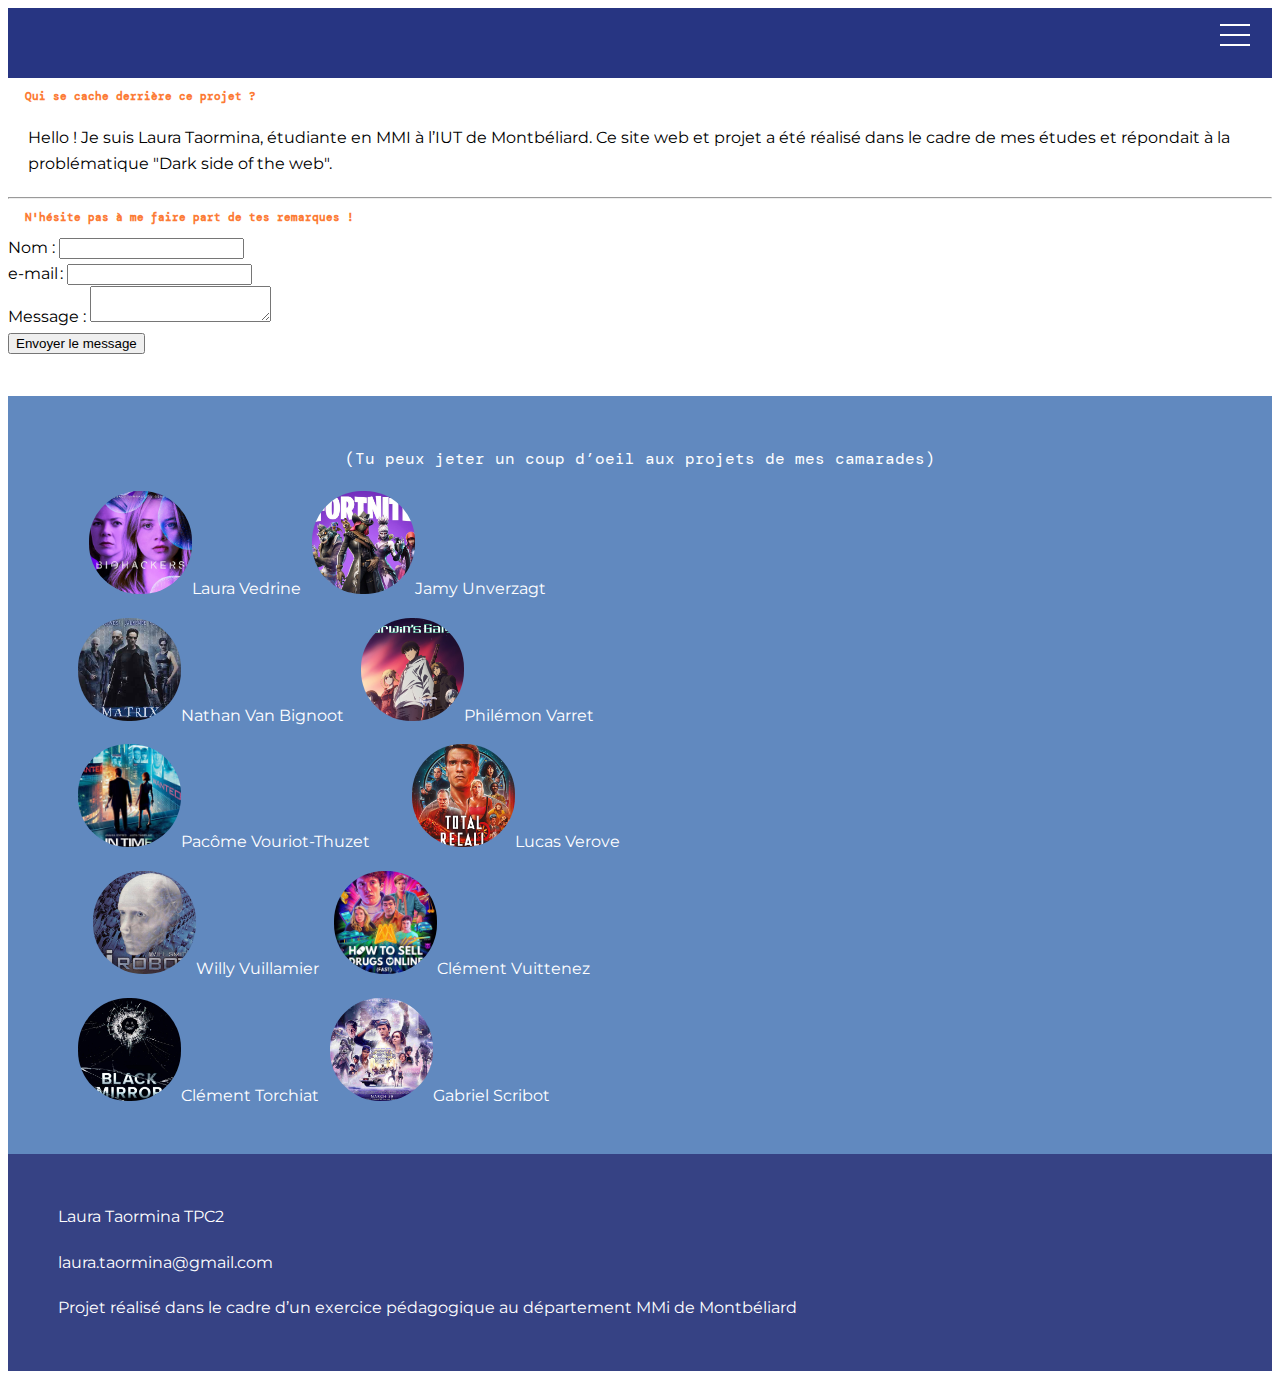
==== a-propos.html @ 7e01e3b2 "Corrections apportées à l'header" ====
<!DOCTYPE html>
<html lang="fr">
<head>
    <meta charset="UTF-8">
    <title>À propos</title>
    <meta name="viewport" content="width=device-width, user-scalable=no, intial-scale=1.0 ">
    <link rel="stylesheet" href="css/mescss/normalize.css">
    <link rel="stylesheet" href="css/mescss/styles-graphiques.css">
    <link rel="stylesheet" href="css/mescss/couleur-et-typographie.css">
    <link rel="stylesheet" href="css/mescss/menu.css">
    <link rel="stylesheet" href="css/mescss/mise-en-page.css">
</head>
<body>

<header>
    <a href="index.html"><img src="img/logo-blanc.svg" alt=""></a>
    <div class="nav-toggle" onclick="document.documentElement.classList.toggle('menu-open')">
        <div class="nav-toggle-bar"></div>
    </div>
    <nav class="menu">
        <ul>
            <li><a href="index.html">Accueil</a></li>
            <li><a href="article-1.html">La comédie romantique qui vire très vite au cauchemar</a></li>
            <li><a href="article-2.html">Le prix d'avoir accès à tout à n'importe quel moment</a></li>
            <li><a href="article-scientifique.html">L'avènement de l'industrie du Big Data</a></li>
            <li><a href="article-3.html">Refroidir les data-centers</a></li>
            <li><a href="a-propos.html">À propos</a></li>
        </ul>
    </nav>
</header>

<main>

    <h2>Qui se cache derrière ce projet ?</h2>

    <p>Hello ! Je suis Laura Taormina, étudiante en
        MMI à l’IUT de Montbéliard. Ce site web et
        projet a été réalisé dans le cadre de mes
        études et répondait à la problématique "Dark side of the web".</p>

    <hr>

    <h2>N'hésite pas à me faire part de tes remarques !</h2>

    <form action="" method="post">
        <div>
            <label for="name">Nom :</label>
            <input type="text" id="name" name="user_name">
        </div>
        <div>
            <label for="mail">e-mail :</label>
            <input type="email" id="mail" name="user_mail">
        </div>
        <div>
            <label for="msg">Message :</label>
            <textarea id="msg" name="user_message"></textarea>
        </div>
        <div class="button">
            <button type="submit">Envoyer le message</button>
        </div>
    </form>

    <div class="autres-projets">

        <p>(Tu peux jeter un coup d’oeil
            aux projets de mes camarades)</p>

        <div class="grille-autres-projets">
            <ul class="img-autres-projets">
                <li><img src="img/autres-projets/biohackers.jpg" alt="">Laura Vedrine</li>
                <li><img src="img/autres-projets/fortnite.jpg" alt="">Jamy Unverzagt</li>
            </ul>
            <ul class="img-autres-projets">
                <li><img src="img/autres-projets/matrix.jpg" alt="">Nathan Van Bignoot</li>
                <li><img src="img/autres-projets/darwins-game.jpg" alt="">Philémon Varret</li>
            </ul>
            <ul class="img-autres-projets">
                <li><img src="img/autres-projets/time-out.jpg" alt="">Pacôme Vouriot-Thuzet</li>
                <li><img src="img/autres-projets/total-recall.jpg" alt="">Lucas Verove</li>
            </ul>
            <ul class="img-autres-projets">
                <li><img src="img/autres-projets/i-robot.jpg" alt="">Willy Vuillamier</li>
                <li><img src="img/autres-projets/how-to-sell-drugs.jpg" alt="">Clément Vuittenez
                </li>
            </ul>
            <ul class="img-autres-projets">
                <li><img src="img/autres-projets/black-mirror.jpg" alt="">Clément Torchiat</li>
                <li><img src="img/autres-projets/ready-player-one.jpg" alt="">Gabriel Scribot</li>
            </ul>
        </div>


    </div>
</main>

<footer>
    <p>Laura Taormina TPC2</p>
    <p>laura.taormina@gmail.com</p>
    <p>Projet réalisé dans le cadre d’un exercice pédagogique au département MMi de Montbéliard </p>

</footer>

</body>
</html>
---- css/mescss/styles-graphiques.css ----
img {
    max-width: 100%;
    height: auto;
}

.index > img:first-of-type {
    width: 100%;
}

.carousel {
    background-color: #6189BF;
    padding: 20px 0;
}

.carousel > ul {
    display: flex;
    overflow-x: scroll;
    scroll-snap-type: x mandatory;
}

.carousel-item {
    list-style: none;
    padding: 20px 0;
    flex: 1 0 220px;
    margin-right: 20px;
    scroll-snap-align: center;
}


::-webkit-scrollbar {
    height: 2px;
}

::-webkit-scrollbar-track {
    background-color: #273582;
}

::-webkit-scrollbar-thumb {
    background-color: #FC7B35;
}

.autres-projets > ul {
    list-style: none;
}

.grille-autres-projets img {
    border-radius:50px;
    -webkit-border-radius:50px;
    -moz-border-radius:50px;
    width:103px;
    height:103px;
}

header img {
    width:60px;
    position:absolute;
    top:4px;
    left:20px;
}
---- css/mescss/couleur-et-typographie.css ----
@import url('https://fonts.googleapis.com/css2?family=Montserrat:ital,wght@0,100;0,200;0,300;0,400;0,500;0,600;0,700;0,800;0,900;1,100;1,200;1,300;1,400;1,500;1,600;1,700;1,800;1,900&display=swap');
@import url('https://fonts.googleapis.com/css2?family=DM+Mono:ital,wght@0,300;0,400;0,500;1,300;1,400;1,500&family=Montserrat:ital,wght@0,100;0,200;0,300;0,400;0,500;0,600;0,700;0,800;0,900;1,100;1,200;1,300;1,400;1,500;1,600;1,700;1,800;1,900&display=swap');

html {
    font-size: 62.5%; /* 1rem == 10px */
}

body {
    font-family: 'Montserrat', sans-serif;
    font-size: 1.6rem;
    line-height: 1.6;
}

header {
    background-color: #273582;
    height: 70px;
    color: white;
}

a {
    text-decoration: none;
}

h1, h2, h3 {
    font-family: 'DM Mono', monospace;
    color: #FC7B35;
}

h2 {
    margin-left: 17px;
    font-size: 1.125rem;
}

h3 {
    margin-left: 25px;
}

em {
    color: #FC7B35;
}

footer {
    background-color: #364284;
    color: white;
    padding: 30px;
}

.index {
    background-color: #3747A6;
    color: white;
}

p {
    margin: 20px;
}

hr {
    color: #3747A6;
}

.autres-projets {
    background-color: #6189BF;
    padding: 30px;
    margin-top: 40px;
}

.autres-projets p, .img-autres-projets > li {
    color: white;
    text-align: center;
}


.autres-projets p:first-of-type {
    font-family: 'DM Mono', monospace;
}
---- css/mescss/menu.css ----
.nav-toggle {
    width: 30px;
    height: 30px;
    position: absolute;
    top: 20px;
    right: 30px;
    display: flex;
    align-items: center;
    justify-content: center;
    z-index: 2;
}

.nav-toggle-bar,
.nav-toggle-bar::before,
.nav-toggle-bar::after {
    content: "";
    background-color: white;
    width: 100%;
    height: 2px;
    position: absolute;
    left: 0;
    transition: all .6s ease-in-out;
}

.nav-toggle-bar::before {
    top: -10px;
}

.nav-toggle-bar::after {
    top: 10px;
}

.menu-open .nav-toggle-bar {
    transform: rotate(135deg);
}

.menu-open .nav-toggle-bar::before,
.menu-open .nav-toggle-bar::after {
    transform: rotate(90deg);
    top: 0;
}

/*MENU*/

.menu {
    background-color: #273582;
    position: fixed;
    top: 0;
    left: 0;
    bottom: 0;
    right: 0;
    display: flex;
    align-items: center;
    justify-content: center;
    transform: translateX(100vw);
    transition: all .6s;
    z-index: 1;
}

.menu-open .menu {
    transform: translateX(0);
}

/*Note :Bug sur IOS */
/*Overflow doit être appliqué sur l'élément body ET html*/
/*pour faire disparaître le scroll */
.menu-open,
.menu-open body {
    overflow: hidden;
}

.menu ul {
    list-style: none;
    margin: 0;
    padding: 0;
    font-size: 2.3rem;
    text-transform: uppercase;
}

.menu li {
    margin-bottom: 30px;
    background-color: #4B5AAF;
    border-radius:15px;
    text-align: center;
    padding:5px;
    transform: translateX(30px);
    opacity: 0;
    transition: all .5s ease;
}

.menu a {
    color: white;
}

.menu-open .menu li {
    transform: translateX(0);
    opacity: 1;
}

.menu-open .menu li:nth-child(n+1) {transition-delay: .3s;}
.menu-open .menu li:nth-child(n+2) {transition-delay: .35s;}
.menu-open .menu li:nth-child(n+3) {transition-delay: .4s;}
.menu-open .menu li:nth-child(n+4) {transition-delay: .45s;}
.menu-open .menu li:nth-child(n+5) {transition-delay: .5s;}
.menu-open .menu li:nth-child(n+6) {transition-delay: .55s;}
---- css/mescss/mise-en-page.css ----
.img-autres-projets > li {
    display:table-cell;
    width:50%;
    vertical-align: top;
}
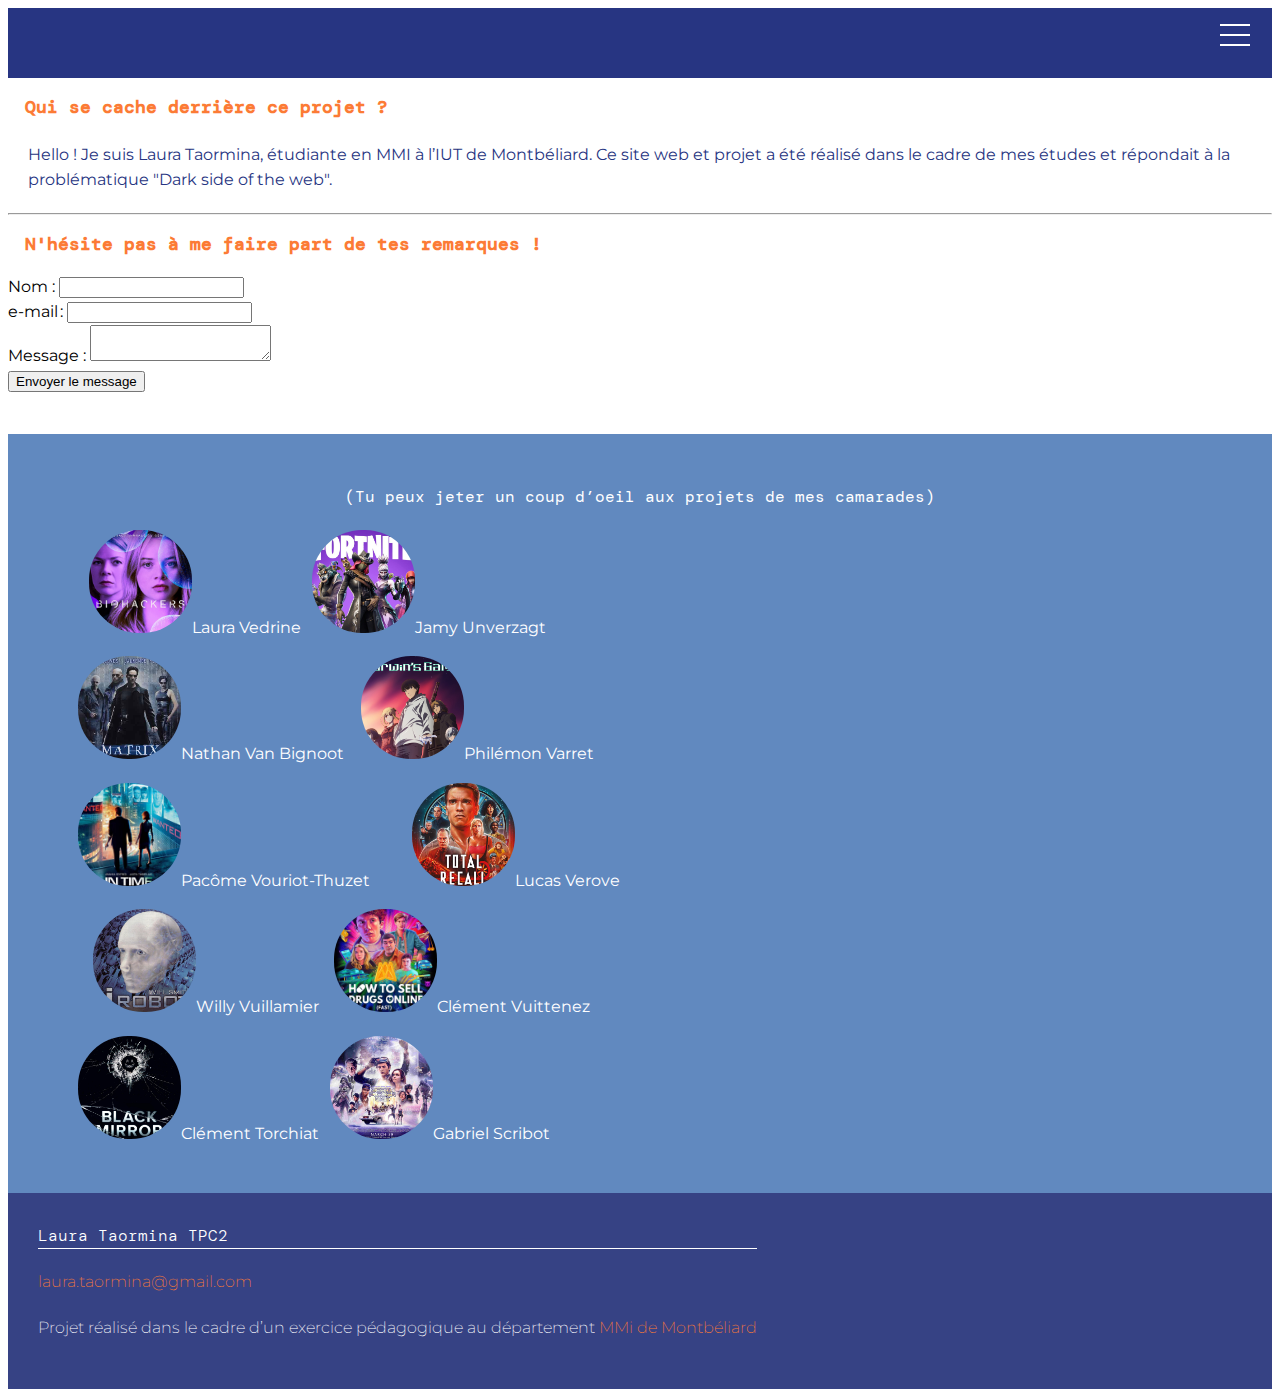
==== commit 953d5234: "Footer" ====
--- a/a-propos.html
+++ b/a-propos.html
@@ -4,13 +4,13 @@
     <meta charset="UTF-8">
     <title>À propos</title>
     <meta name="viewport" content="width=device-width, user-scalable=no, intial-scale=1.0 ">
-    <link rel="stylesheet" href="css/mescss/normalize.css">
+    <link rel="stylesheet" href="css/lib/normalize.css">
     <link rel="stylesheet" href="css/mescss/styles-graphiques.css">
     <link rel="stylesheet" href="css/mescss/couleur-et-typographie.css">
     <link rel="stylesheet" href="css/mescss/menu.css">
     <link rel="stylesheet" href="css/mescss/mise-en-page.css">
 </head>
-<body>
+<body class="page-article">
 
 <header>
     <a href="index.html"><img src="img/logo-blanc.svg" alt=""></a>
@@ -94,10 +94,19 @@
 </main>
 
 <footer>
-    <p>Laura Taormina TPC2</p>
-    <p>laura.taormina@gmail.com</p>
-    <p>Projet réalisé dans le cadre d’un exercice pédagogique au département MMi de Montbéliard </p>
+    <div class="colonne-footer"><p>Laura Taormina TPC2</p>
+        <p><a href="mailto:nullepart@mozilla.org">laura.taormina@gmail.com</a></p>
+        <p>Projet réalisé dans le cadre d’un exercice pédagogique au département <a href="http://mmimontbeliard.com/">MMi
+            de Montbéliard</a></p>
+    </div>
 
+    <div class="colonne-footer">
+        <ul>
+            <li><a href="https://www.twitter.com"><i class="fab fa-twitter"></i></a></li>
+            <li><a href="https://www.Instagram.com"><i class="fab fa-instagram"></i></a></li>
+            <li><a href="https://Facebook.com"><i class="fab fa-facebook-f"></i></a></li>
+        </ul>
+    </div>
 </footer>
 
 </body>
--- a/css/mescss/styles-graphiques.css
+++ b/css/mescss/styles-graphiques.css
@@ -44,16 +44,68 @@
 }
 
 .grille-autres-projets img {
-    border-radius:50px;
-    -webkit-border-radius:50px;
-    -moz-border-radius:50px;
-    width:103px;
-    height:103px;
+    border-radius: 50px;
+    -webkit-border-radius: 50px;
+    -moz-border-radius: 50px;
+    width: 103px;
+    height: 103px;
 }
 
 header img {
-    width:60px;
-    position:absolute;
-    top:4px;
-    left:20px;
+    width: 60px;
+    position: absolute;
+    top: 4px;
+    left: 20px;
 }
+
+.article-suivant {
+    background-color: #6189BF;
+    color: white;
+    font-size: 2rem;
+    text-transform: uppercase;
+    text-align: center;
+    margin: 15px;
+    padding: 20px;
+    font-weight: 800;
+    line-height: 2.4rem;
+}
+
+.lire-article-suivant {
+    font-family: 'DM Mono', monospace;
+    color: #FC7B35;
+    font-size: 1.4rem;
+    text-transform: uppercase;
+}
+
+.bouton-remonter img {
+    width: 50px;
+    margin-left: 43vw;
+    opacity: 33%;
+}
+
+.quote {
+    border: 2px #6189BF solid;
+    font-weight: 500;
+    margin: 15px;
+    padding: 15px;
+    text-align: center;
+    font-style: italic;
+    color: #FC7B35;
+    border-radius: 4px;
+}
+
+footer ul {
+    list-style: none;
+}
+
+footer i {
+    font-size: 3rem;
+    margin-bottom: 3vw;
+    margin-right: 5vw;
+    text-align: center;
+    text-shadow: 0 -2px 2px black;
+}
+
+.bouton-remonter {
+    padding: 1px;
+}--- a/css/mescss/couleur-et-typographie.css
+++ b/css/mescss/couleur-et-typographie.css
@@ -19,20 +19,44 @@
 
 a {
     text-decoration: none;
+    color: #FC7B35;
 }
 
-h1, h2, h3 {
+.index h1 {
+    font-family: 'Montserrat', sans-serif;
+    color: #FC7B35;
+    font-size: 1.8rem;
+    font-weight: 300;
+    text-transform: uppercase;
+    text-align: center;
+    margin: 0.8em;
+}
+
+.page-article h1 {
+    background-color: #6189BF;
+    color: white;
+    font-size: 2rem;
+    text-transform: uppercase;
+    text-align: center;
+    margin: 15px;
+    padding: 20px;
+    font-weight: 800;
+    line-height: 2.4rem;
+}
+
+h2, h3 {
     font-family: 'DM Mono', monospace;
     color: #FC7B35;
 }
 
 h2 {
     margin-left: 17px;
-    font-size: 1.125rem;
+    font-size: 1.8rem;
 }
 
 h3 {
     margin-left: 25px;
+    font-size: 1.6rem;
 }
 
 em {
@@ -41,8 +65,21 @@
 
 footer {
     background-color: #364284;
+    padding:10px;
+}
+
+footer p {
     color: white;
-    padding: 30px;
+}
+
+footer p:first-of-type {
+    border-bottom: 1px white solid;
+    box-sizing: border-box;
+    font-family: 'DM Mono', monospace;
+}
+
+footer p {
+    font-weight: 200;
 }
 
 .index {
@@ -52,6 +89,11 @@
 
 p {
     margin: 20px;
+    color: #273582;
+}
+
+.index p {
+    color: white;
 }
 
 hr {
@@ -72,4 +114,13 @@
 
 .autres-projets p:first-of-type {
     font-family: 'DM Mono', monospace;
+}
+
+.carousel h3 {
+    color: white;
+}
+
+.index em {
+    font-family: 'DM Mono', monospace;
+    font-size: 2rem;
 }--- a/css/mescss/menu.css
+++ b/css/mescss/menu.css
@@ -43,7 +43,7 @@
 /*MENU*/
 
 .menu {
-    background-color: #273582;
+    background: linear-gradient(180deg, rgba(39,53,130,1) 34%, rgba(55,71,166,1) 100%);
     position: fixed;
     top: 0;
     left: 0;
@@ -73,16 +73,18 @@
     list-style: none;
     margin: 0;
     padding: 0;
-    font-size: 2.3rem;
+    font-size: 1.8rem;
+    font-weight: 800;
     text-transform: uppercase;
 }
 
 .menu li {
-    margin-bottom: 30px;
+    margin-bottom: 20px;
     background-color: #4B5AAF;
-    border-radius:15px;
+    border-radius: 5px;
     text-align: center;
-    padding:5px;
+    padding: 0.7em;
+    width: 85vw;
     transform: translateX(30px);
     opacity: 0;
     transition: all .5s ease;
@@ -97,11 +99,28 @@
     opacity: 1;
 }
 
-.menu-open .menu li:nth-child(n+1) {transition-delay: .3s;}
-.menu-open .menu li:nth-child(n+2) {transition-delay: .35s;}
-.menu-open .menu li:nth-child(n+3) {transition-delay: .4s;}
-.menu-open .menu li:nth-child(n+4) {transition-delay: .45s;}
-.menu-open .menu li:nth-child(n+5) {transition-delay: .5s;}
-.menu-open .menu li:nth-child(n+6) {transition-delay: .55s;}
+.menu-open .menu li:nth-child(n+1) {
+    transition-delay: .3s;
+}
+
+.menu-open .menu li:nth-child(n+2) {
+    transition-delay: .35s;
+}
+
+.menu-open .menu li:nth-child(n+3) {
+    transition-delay: .4s;
+}
+
+.menu-open .menu li:nth-child(n+4) {
+    transition-delay: .45s;
+}
+
+.menu-open .menu li:nth-child(n+5) {
+    transition-delay: .5s;
+}
+
+.menu-open .menu li:nth-child(n+6) {
+    transition-delay: .55s;
+}
 
 
--- a/css/mescss/mise-en-page.css
+++ b/css/mescss/mise-en-page.css
@@ -1,6 +1,18 @@
 .img-autres-projets > li {
-    display:table-cell;
-    width:50%;
+    display: table-cell;
+    width: 50%;
     vertical-align: top;
 }
 
+.lire-article-suivant {
+    position: absolute
+}
+
+.article-suivant {
+    margin-top: 65px;
+}
+
+.colonne-footer {
+    display: table-cell;
+    vertical-align: top;
+}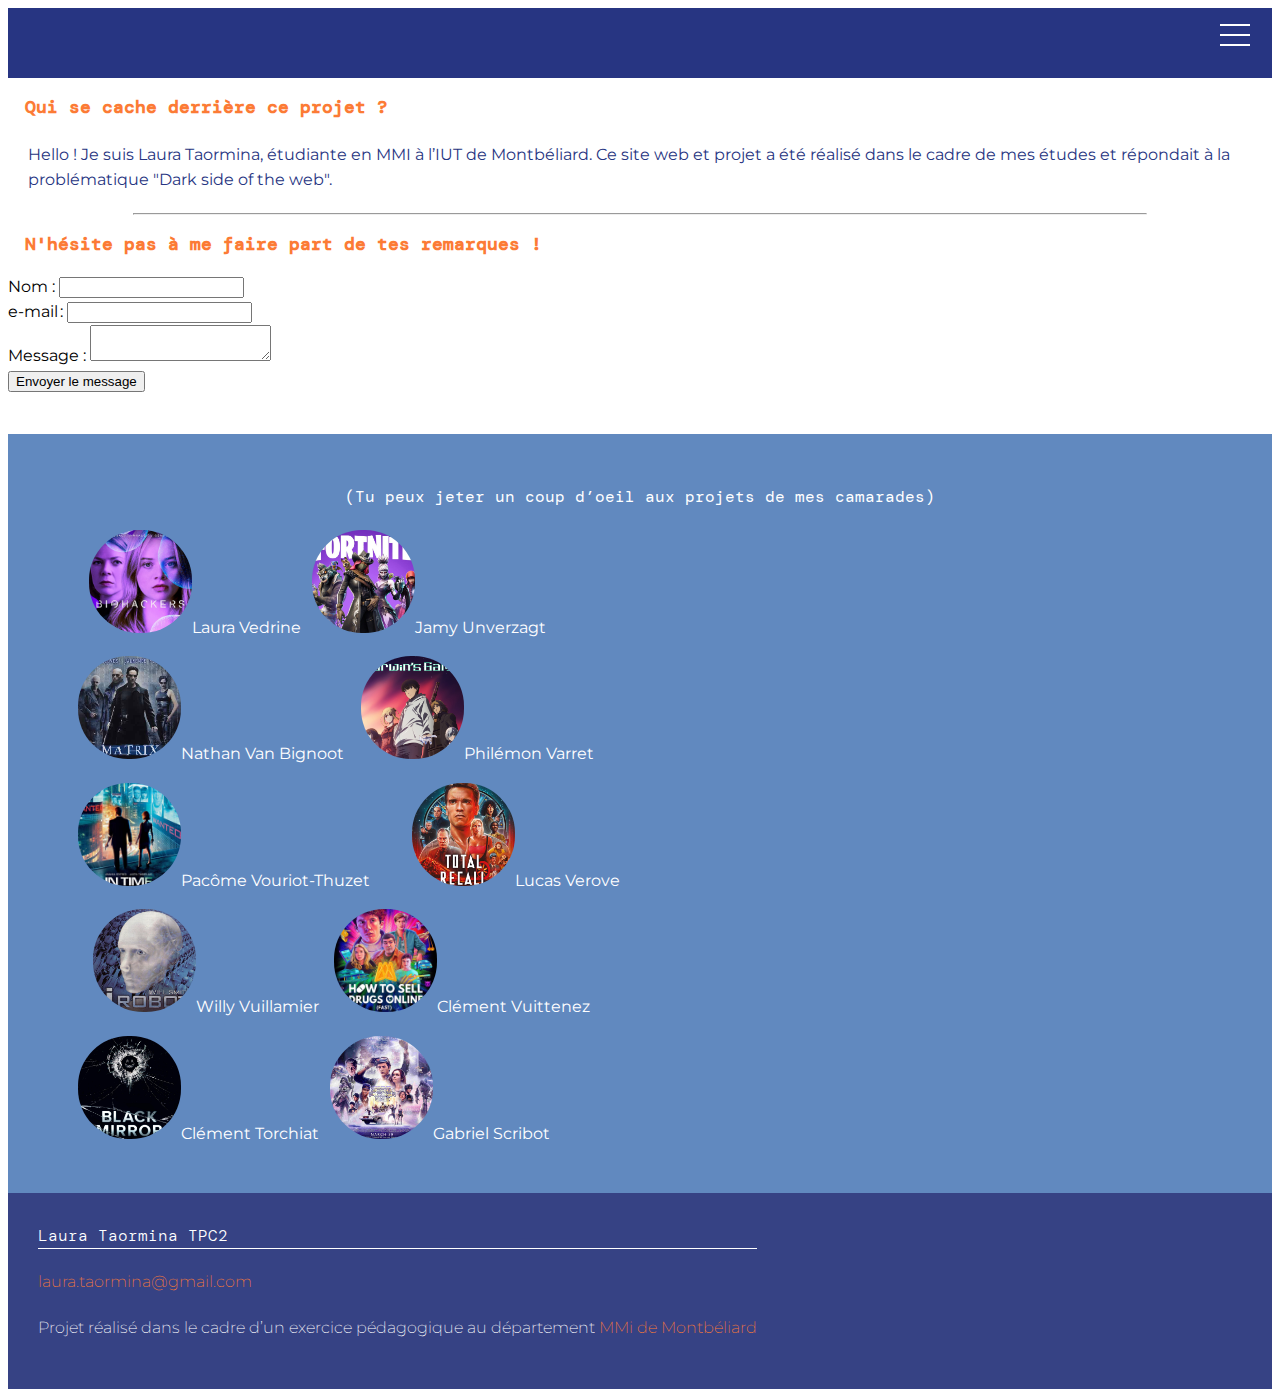
==== commit 5f3027cf: "Boutons lire l'article" ====
--- a/a-propos.html
+++ b/a-propos.html
@@ -95,7 +95,7 @@
 
 <footer>
     <div class="colonne-footer"><p>Laura Taormina TPC2</p>
-        <p><a href="mailto:nullepart@mozilla.org">laura.taormina@gmail.com</a></p>
+        <p><a href="mailto:laura.taormina@gmail.com">laura.taormina@gmail.com</a></p>
         <p>Projet réalisé dans le cadre d’un exercice pédagogique au département <a href="http://mmimontbeliard.com/">MMi
             de Montbéliard</a></p>
     </div>
--- a/css/mescss/styles-graphiques.css
+++ b/css/mescss/styles-graphiques.css
@@ -108,4 +108,16 @@
 
 .bouton-remonter {
     padding: 1px;
+}
+
+.bouton-lire-article {
+    background-color: #4B5AAF;
+    text-transform: uppercase;
+    color: white;
+    font-weight: 300;
+    text-align: center;
+    width:40vw;
+    margin:auto;
+    padding:0.3em;
+    border-radius: 5px;
 }--- a/css/mescss/couleur-et-typographie.css
+++ b/css/mescss/couleur-et-typographie.css
@@ -65,7 +65,7 @@
 
 footer {
     background-color: #364284;
-    padding:10px;
+    padding: 10px;
 }
 
 footer p {
@@ -98,6 +98,8 @@
 
 hr {
     color: #3747A6;
+    width: 80%;
+    margin-top:1em;
 }
 
 .autres-projets {
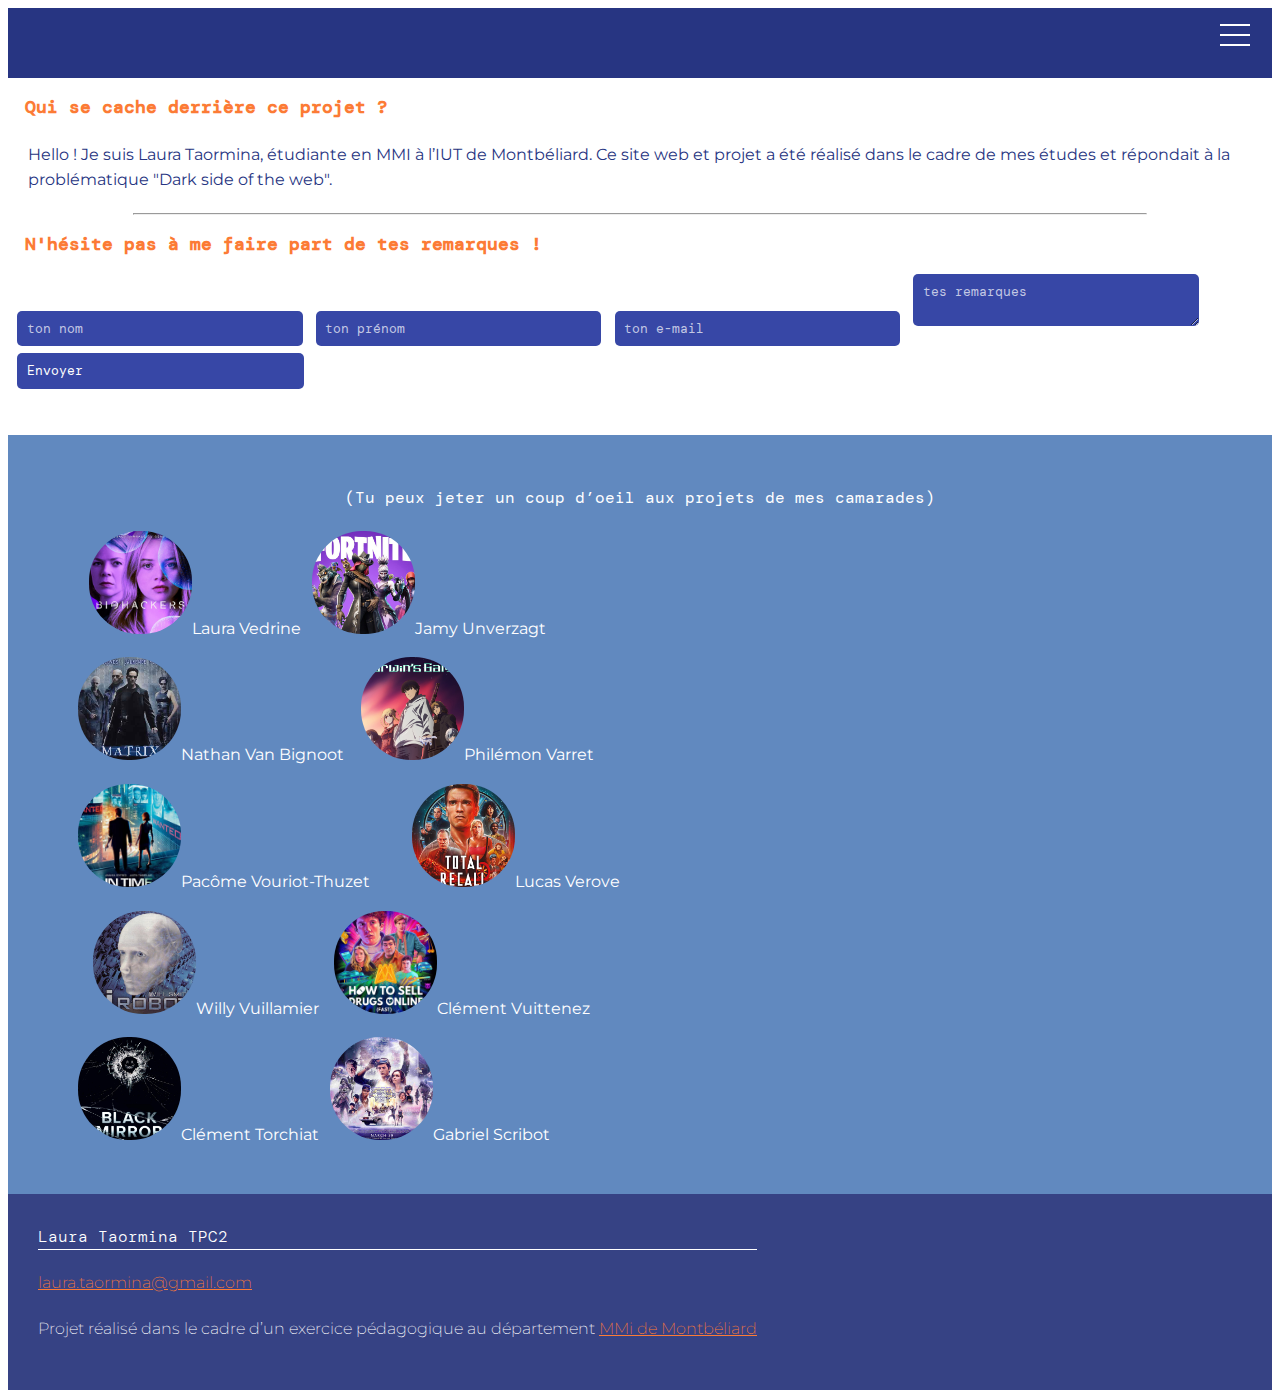
==== commit 70f60a8b: "Style formulaire" ====
--- a/a-propos.html
+++ b/a-propos.html
@@ -12,7 +12,7 @@
 </head>
 <body class="page-article">
 
-<header>
+<header id="header">
     <a href="index.html"><img src="img/logo-blanc.svg" alt=""></a>
     <div class="nav-toggle" onclick="document.documentElement.classList.toggle('menu-open')">
         <div class="nav-toggle-bar"></div>
@@ -43,20 +43,17 @@
     <h2>N'hésite pas à me faire part de tes remarques !</h2>
 
     <form action="" method="post">
-        <div>
-            <label for="name">Nom :</label>
-            <input type="text" id="name" name="user_name">
-        </div>
-        <div>
-            <label for="mail">e-mail :</label>
-            <input type="email" id="mail" name="user_mail">
-        </div>
-        <div>
-            <label for="msg">Message :</label>
-            <textarea id="msg" name="user_message"></textarea>
-        </div>
+        <label for="name"></label>
+        <input type="text" id="name" placeholder="ton nom" name="user_name">
+        <label for="first-name"></label>
+        <input type="text" id="first-name" placeholder="ton prénom" name="user_name">
+        <label for="mail"></label>
+        <input type="email" id="mail" placeholder="ton e-mail" name="user_mail">
+        <label for="msg"></label>
+        <textarea id="msg" placeholder="tes remarques" name="user_message"></textarea>
+
         <div class="button">
-            <button type="submit">Envoyer le message</button>
+            <button type="submit">Envoyer</button>
         </div>
     </form>
 
@@ -89,8 +86,8 @@
             </ul>
         </div>
 
+    </div>
 
-    </div>
 </main>
 
 <footer>
--- a/css/mescss/styles-graphiques.css
+++ b/css/mescss/styles-graphiques.css
@@ -79,7 +79,8 @@
 
 .bouton-remonter img {
     width: 50px;
-    margin-left: 43vw;
+    display: block;
+    margin: auto;
     opacity: 33%;
 }
 
@@ -110,14 +111,24 @@
     padding: 1px;
 }
 
+.bouton-remonter p {
+    margin: auto;
+    padding-left: 44vw;
+    padding-bottom: 1em;
+    text-transform: uppercase;
+    font-size: 1rem;
+    font-family: 'DM Mono', monospace;
+    opacity: 33%;
+}
+
 .bouton-lire-article {
     background-color: #4B5AAF;
     text-transform: uppercase;
     color: white;
-    font-weight: 300;
+    font-weight: 200;
     text-align: center;
-    width:40vw;
-    margin:auto;
-    padding:0.3em;
+    width: 40vw;
+    margin: auto;
+    padding: 0.3em;
     border-radius: 5px;
 }--- a/css/mescss/couleur-et-typographie.css
+++ b/css/mescss/couleur-et-typographie.css
@@ -18,7 +18,6 @@
 }
 
 a {
-    text-decoration: none;
     color: #FC7B35;
 }
 
@@ -96,10 +95,17 @@
     color: white;
 }
 
+.tagline {
+    font-family: 'DM Mono', monospace;
+    font-size: 2rem;
+    color: #FC7B35;
+    text-align: center;
+}
+
 hr {
     color: #3747A6;
     width: 80%;
-    margin-top:1em;
+    margin-top: 1em;
 }
 
 .autres-projets {
@@ -122,7 +128,33 @@
     color: white;
 }
 
-.index em {
+.tweets a {
+    text-decoration: none;
+}
+
+.page-article > main > a {
+    text-decoration: none;
+}
+
+#msg, #mail, #name, #first-name, .button > button {
+    background-color: #3747A6;
+    color: white;
+    border-radius: 5px;
+    padding: 0.7em;
     font-family: 'DM Mono', monospace;
-    font-size: 2rem;
+    border: white;
+    margin-bottom: 0.5em;
+    margin-left: 0.7em;
+}
+
+#msg, #mail, #name, #first-name {
+    width: 20em;
+}
+
+.button > button {
+    padding-right: 16.6em;
+}
+
+#msg::placeholder, #mail::placeholder, #name::placeholder, #first-name::placeholder {
+    color: #C3C8E4;
 }--- a/css/mescss/menu.css
+++ b/css/mescss/menu.css
@@ -43,7 +43,7 @@
 /*MENU*/
 
 .menu {
-    background: linear-gradient(180deg, rgba(39,53,130,1) 34%, rgba(55,71,166,1) 100%);
+    background: linear-gradient(180deg, rgba(39, 53, 130, 1) 34%, rgba(55, 71, 166, 1) 100%);
     position: fixed;
     top: 0;
     left: 0;
@@ -92,6 +92,11 @@
 
 .menu a {
     color: white;
+    text-decoration: none;
+}
+
+.menu a:hover {
+    color: #FC7B35;
 }
 
 .menu-open .menu li {
--- a/css/mescss/mise-en-page.css
+++ b/css/mescss/mise-en-page.css
@@ -15,4 +15,5 @@
 .colonne-footer {
     display: table-cell;
     vertical-align: top;
-}+}
+
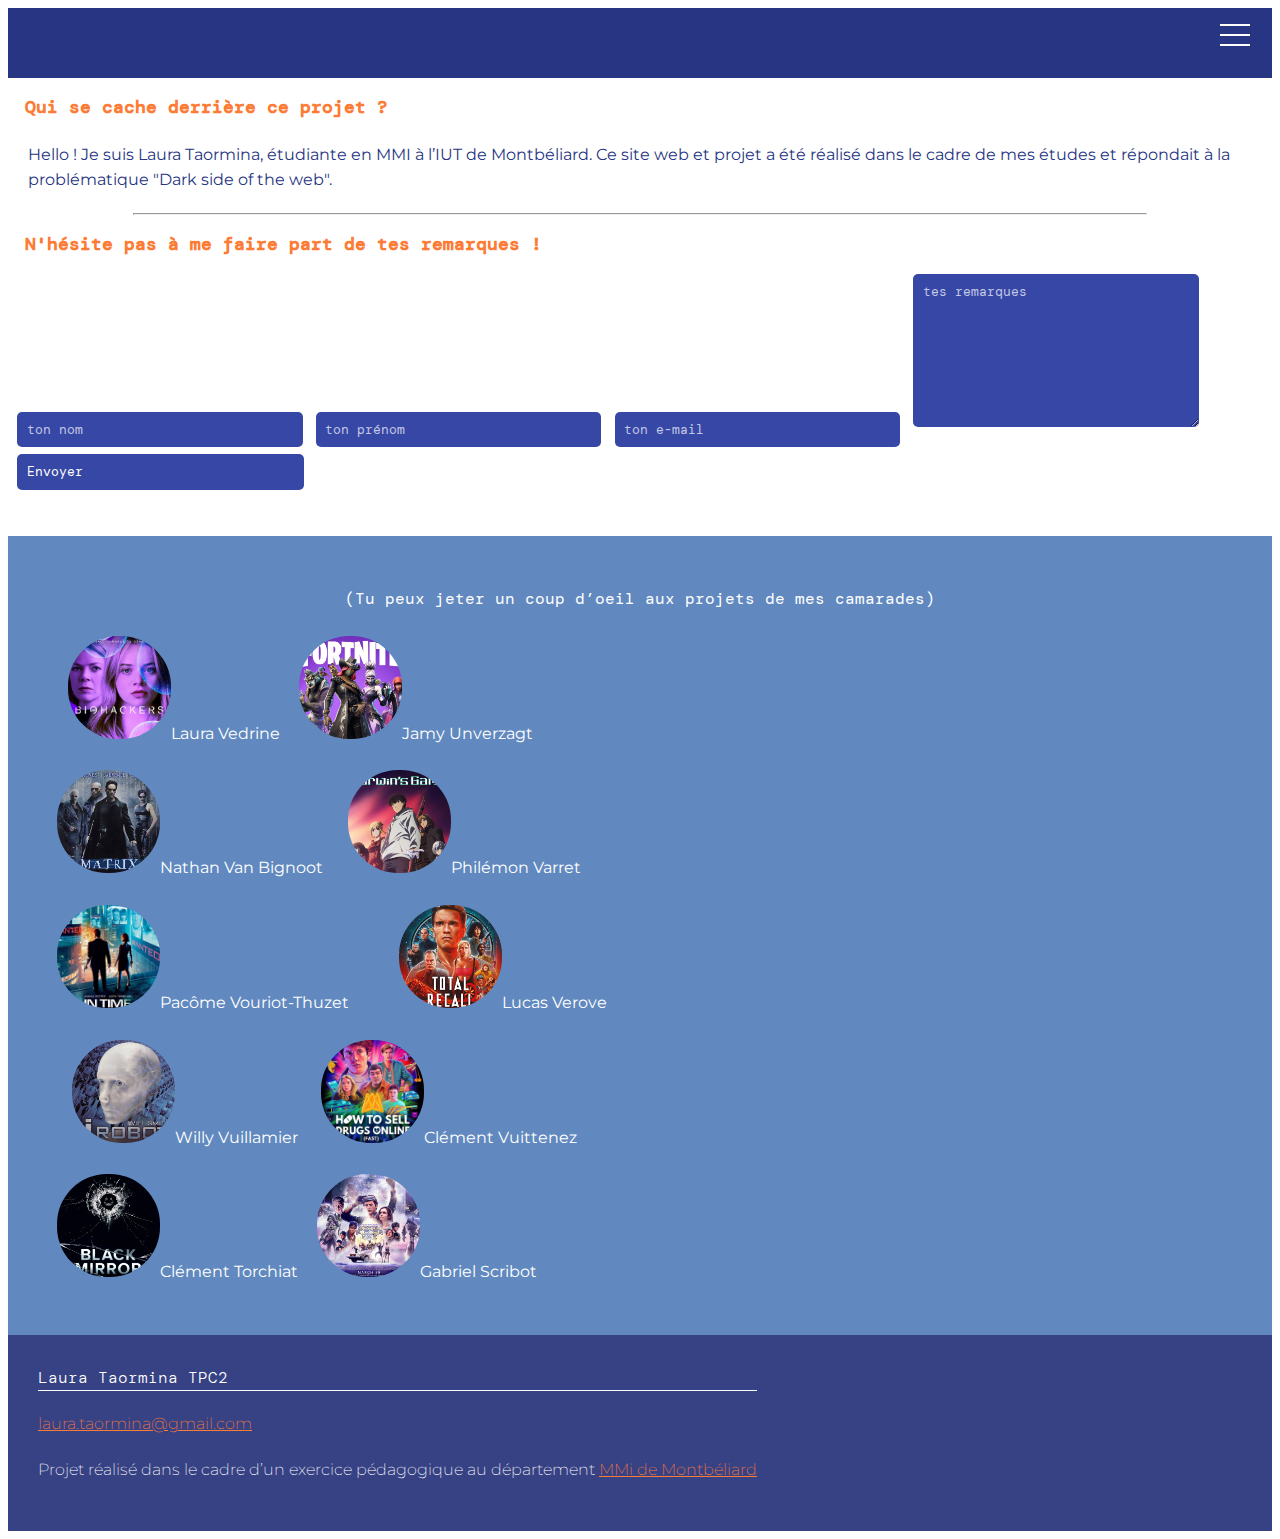
==== commit e9cb64fe: "Légendes sous images" ====
--- a/a-propos.html
+++ b/a-propos.html
@@ -4,6 +4,7 @@
     <meta charset="UTF-8">
     <title>À propos</title>
     <meta name="viewport" content="width=device-width, user-scalable=no, intial-scale=1.0 ">
+    <script src="https://kit.fontawesome.com/8444637501.js" crossorigin="anonymous"></script>
     <link rel="stylesheet" href="css/lib/normalize.css">
     <link rel="stylesheet" href="css/mescss/styles-graphiques.css">
     <link rel="stylesheet" href="css/mescss/couleur-et-typographie.css">
@@ -104,6 +105,7 @@
             <li><a href="https://Facebook.com"><i class="fab fa-facebook-f"></i></a></li>
         </ul>
     </div>
+
 </footer>
 
 </body>
--- a/css/mescss/couleur-et-typographie.css
+++ b/css/mescss/couleur-et-typographie.css
@@ -147,6 +147,10 @@
     margin-left: 0.7em;
 }
 
+#msg {
+    height: 135px;
+}
+
 #msg, #mail, #name, #first-name {
     width: 20em;
 }
@@ -157,4 +161,16 @@
 
 #msg::placeholder, #mail::placeholder, #name::placeholder, #first-name::placeholder {
     color: #C3C8E4;
+}
+
+.page-article ul {
+    color: #273582;
+}
+
+.legende {
+    font-size: 1.3rem;
+    border-left: 0.5px #3747A6 solid;
+    padding-left: 1em;
+    color: #3747A6;
+    font-weight: 200;
 }--- a/css/mescss/mise-en-page.css
+++ b/css/mescss/mise-en-page.css
@@ -2,7 +2,13 @@
     display: table-cell;
     width: 50%;
     vertical-align: top;
+    padding: 4px;
 }
+
+.img-autres-projets {
+    margin-left: -25px;
+}
+
 
 .lire-article-suivant {
     position: absolute
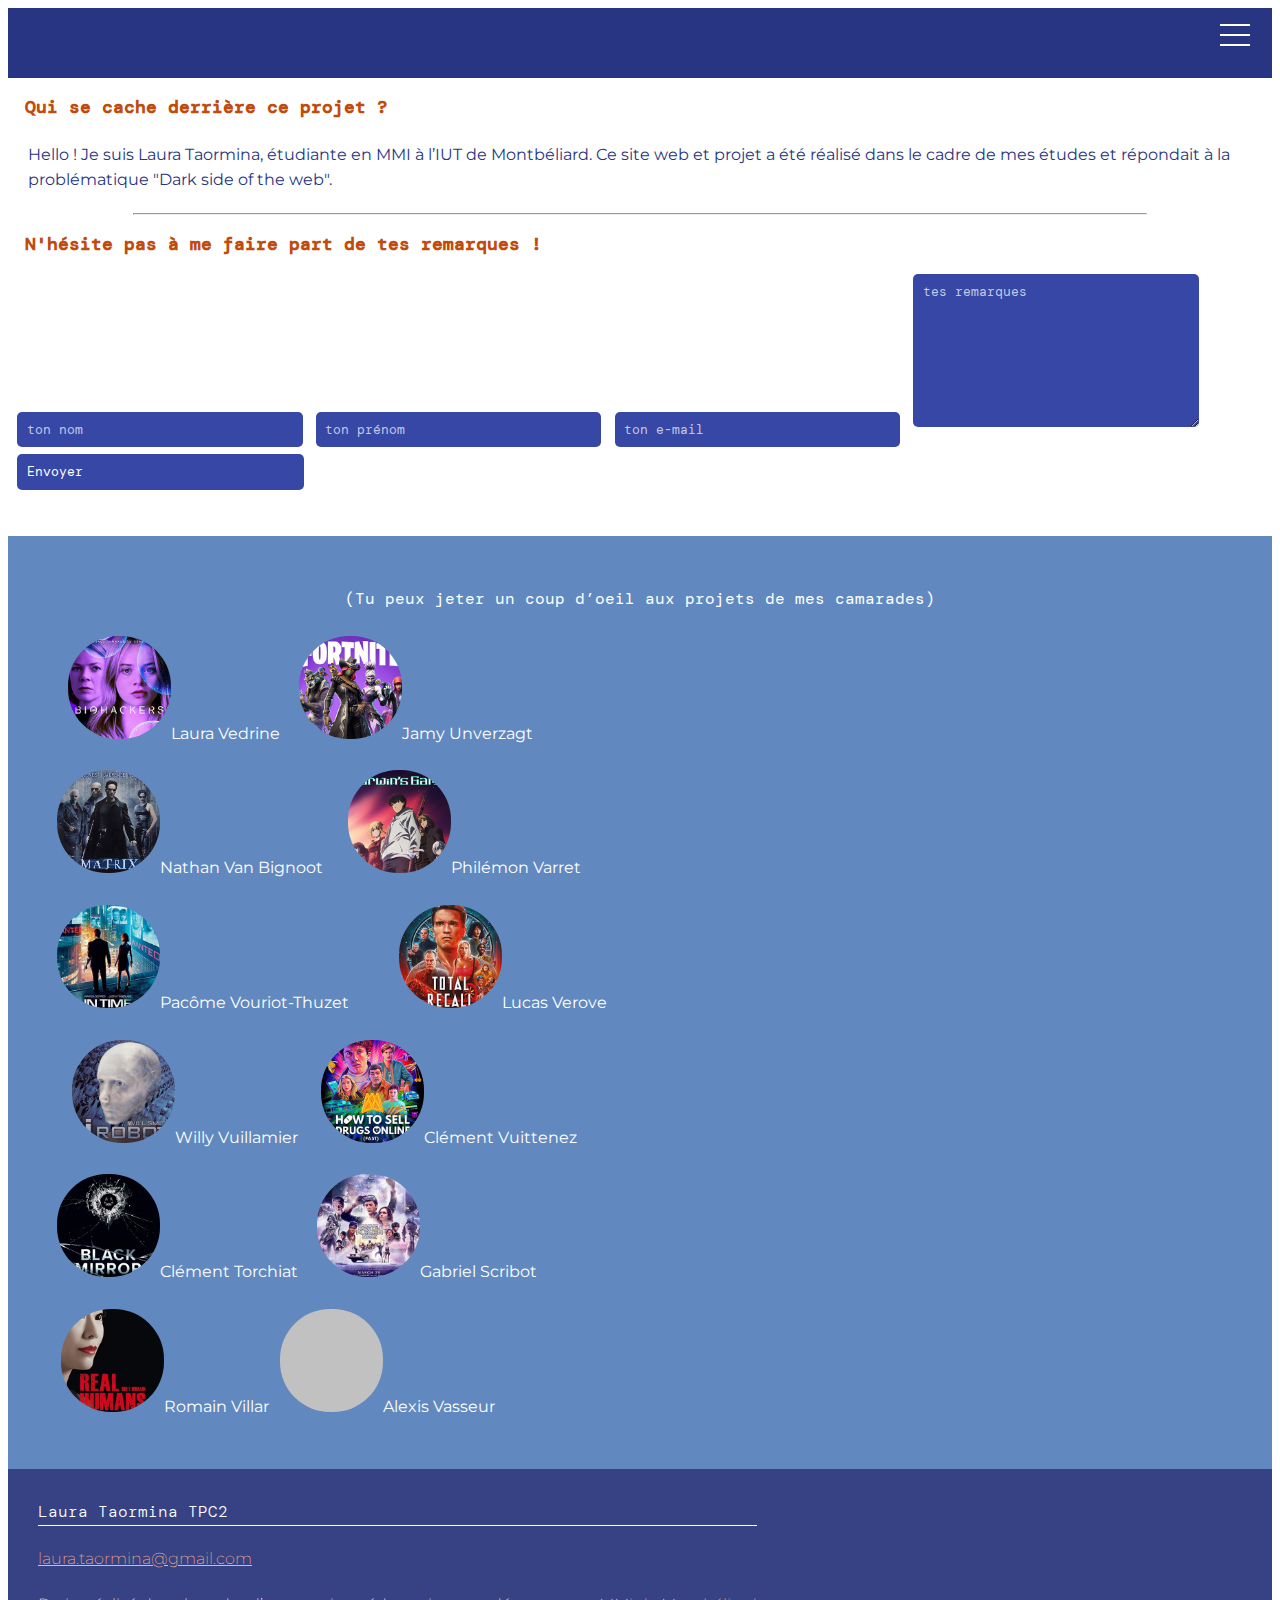
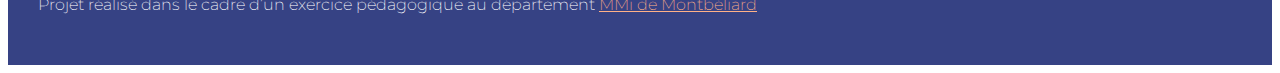
==== commit 2d52f261: "Dernières corrections" ====
--- a/a-propos.html
+++ b/a-propos.html
@@ -3,7 +3,7 @@
 <head>
     <meta charset="UTF-8">
     <title>À propos</title>
-    <meta name="viewport" content="width=device-width, user-scalable=no, intial-scale=1.0 ">
+    <meta name="viewport" content="width=device-width, user-scalable=no, initial-scale=1.0">
     <script src="https://kit.fontawesome.com/8444637501.js" crossorigin="anonymous"></script>
     <link rel="stylesheet" href="css/lib/normalize.css">
     <link rel="stylesheet" href="css/mescss/styles-graphiques.css">
@@ -65,25 +65,34 @@
 
         <div class="grille-autres-projets">
             <ul class="img-autres-projets">
-                <li><img src="img/autres-projets/biohackers.jpg" alt="">Laura Vedrine</li>
-                <li><img src="img/autres-projets/fortnite.jpg" alt="">Jamy Unverzagt</li>
+                <li><a href="https://projets1.lauravedrine.fr"><img src="img/autres-projets/biohackers.jpg" alt="">Laura
+                    Vedrine</a></li>
+                <li><a href="http://projets1.jamyunverzagt.fr"><img src="img/autres-projets/fortnite.jpg" alt="">Jamy Unverzagt</a></li>
             </ul>
             <ul class="img-autres-projets">
-                <li><img src="img/autres-projets/matrix.jpg" alt="">Nathan Van Bignoot</li>
-                <li><img src="img/autres-projets/darwins-game.jpg" alt="">Philémon Varret</li>
+                <li><a href="https://projets1.nathanvanbignootvincler.fr/"><img src="img/autres-projets/matrix.jpg"
+                                                                                alt="">Nathan Van Bignoot</a></li>
+                <li><a href="https://projets1.pvarret.fr"><img src="img/autres-projets/darwins-game.jpg" alt="">Philémon
+                    Varret</a></li>
             </ul>
             <ul class="img-autres-projets">
                 <li><img src="img/autres-projets/time-out.jpg" alt="">Pacôme Vouriot-Thuzet</li>
-                <li><img src="img/autres-projets/total-recall.jpg" alt="">Lucas Verove</li>
+                <li><a href="http://projets1.lucas-verove.fr/"><img src="img/autres-projets/total-recall.jpg" alt="">Lucas
+                    Verove</a></li>
             </ul>
             <ul class="img-autres-projets">
                 <li><img src="img/autres-projets/i-robot.jpg" alt="">Willy Vuillamier</li>
-                <li><img src="img/autres-projets/how-to-sell-drugs.jpg" alt="">Clément Vuittenez
+                <li><a href="http://projets1.clement-vuittenez.fr"><img src="img/autres-projets/how-to-sell-drugs.jpg"
+                                                                        alt="">Clément Vuittenez</a>
                 </li>
             </ul>
             <ul class="img-autres-projets">
-                <li><img src="img/autres-projets/black-mirror.jpg" alt="">Clément Torchiat</li>
+                <li><a href="http://projets1.clement-torchiat.fr/"><img src="img/autres-projets/black-mirror.jpg" alt="">Clément Torchiat</a></li>
                 <li><img src="img/autres-projets/ready-player-one.jpg" alt="">Gabriel Scribot</li>
+            </ul>
+            <ul class="img-autres-projets">
+                <li><a href="http://projets1.romainvillar.fr/"><img src="img/autres-projets/real-humans.jpg" alt="">Romain Villar</a></li>
+                <li><img src="img/autres-projets/alexis.jpg" alt="">Alexis Vasseur</li>
             </ul>
         </div>
 
--- a/css/mescss/styles-graphiques.css
+++ b/css/mescss/styles-graphiques.css
@@ -24,6 +24,7 @@
     flex: 1 0 220px;
     margin-right: 20px;
     scroll-snap-align: center;
+    color: white;
 }
 
 
@@ -36,7 +37,7 @@
 }
 
 ::-webkit-scrollbar-thumb {
-    background-color: #FC7B35;
+    background-color: #FFB187;
 }
 
 .autres-projets > ul {
@@ -72,7 +73,7 @@
 
 .lire-article-suivant {
     font-family: 'DM Mono', monospace;
-    color: #FC7B35;
+    color: #bf4c0d;
     font-size: 1.4rem;
     text-transform: uppercase;
 }
@@ -91,7 +92,7 @@
     padding: 15px;
     text-align: center;
     font-style: italic;
-    color: #FC7B35;
+    color: #bf4c0d;
     border-radius: 4px;
 }
 
--- a/css/mescss/couleur-et-typographie.css
+++ b/css/mescss/couleur-et-typographie.css
@@ -18,12 +18,29 @@
 }
 
 a {
-    color: #FC7B35;
+    color: #FFB187;
+}
+
+.page-article a {
+    color: #BF4C0D;
+}
+
+.page-article a:hover {
+    color: #273582;
+}
+
+.page-article > footer a {
+    color: #FFB187;
+}
+
+.page-article > footer a:hover,
+footer a:hover {
+    color: white;
 }
 
 .index h1 {
     font-family: 'Montserrat', sans-serif;
-    color: #FC7B35;
+    color: #FFB187;
     font-size: 1.8rem;
     font-weight: 300;
     text-transform: uppercase;
@@ -45,7 +62,7 @@
 
 h2, h3 {
     font-family: 'DM Mono', monospace;
-    color: #FC7B35;
+    color: #BF4C0D;
 }
 
 h2 {
@@ -56,10 +73,6 @@
 h3 {
     margin-left: 25px;
     font-size: 1.6rem;
-}
-
-em {
-    color: #FC7B35;
 }
 
 footer {
@@ -98,7 +111,7 @@
 .tagline {
     font-family: 'DM Mono', monospace;
     font-size: 2rem;
-    color: #FC7B35;
+    color: #FFB187;
     text-align: center;
 }
 
@@ -173,4 +186,13 @@
     padding-left: 1em;
     color: #3747A6;
     font-weight: 200;
+}
+
+.autres-projets a {
+    color: white;
+    text-decoration: none;
+}
+
+.autres-projets a:hover {
+    color: #ffb187
 }--- a/css/mescss/menu.css
+++ b/css/mescss/menu.css
@@ -96,7 +96,7 @@
 }
 
 .menu a:hover {
-    color: #FC7B35;
+    color: #FFB187;
 }
 
 .menu-open .menu li {
--- a/css/mescss/mise-en-page.css
+++ b/css/mescss/mise-en-page.css
@@ -15,7 +15,7 @@
 }
 
 .article-suivant {
-    margin-top: 65px;
+    margin-top: 3em;
 }
 
 .colonne-footer {
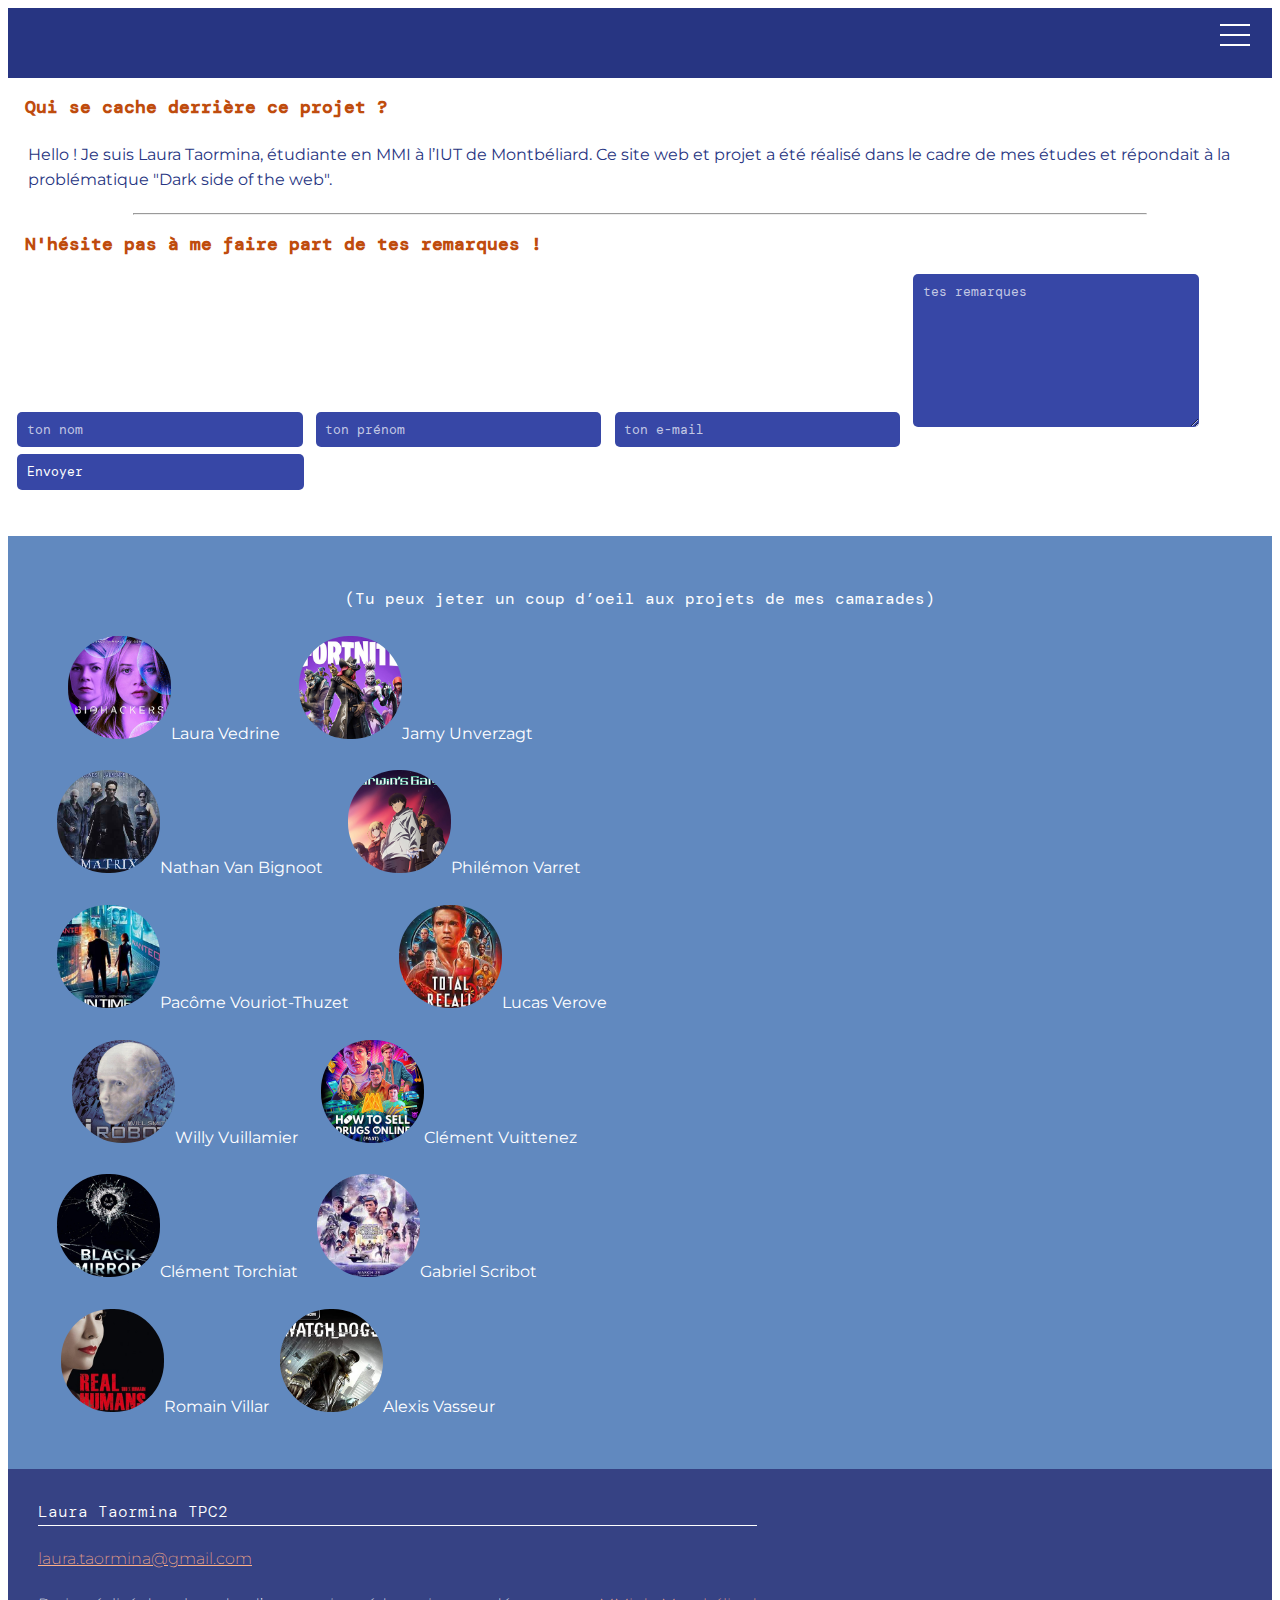
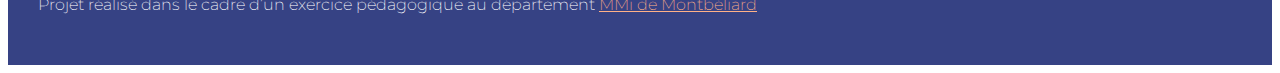
==== commit 8c5a3712: "Ajout d'une icone Liens autres projets" ====
--- a/a-propos.html
+++ b/a-propos.html
@@ -5,6 +5,7 @@
     <title>À propos</title>
     <meta name="viewport" content="width=device-width, user-scalable=no, initial-scale=1.0">
     <script src="https://kit.fontawesome.com/8444637501.js" crossorigin="anonymous"></script>
+    <link rel="icon" type="image/png" href="img/logo-icon.png"/>
     <link rel="stylesheet" href="css/lib/normalize.css">
     <link rel="stylesheet" href="css/mescss/styles-graphiques.css">
     <link rel="stylesheet" href="css/mescss/couleur-et-typographie.css">
@@ -92,7 +93,7 @@
             </ul>
             <ul class="img-autres-projets">
                 <li><a href="http://projets1.romainvillar.fr/"><img src="img/autres-projets/real-humans.jpg" alt="">Romain Villar</a></li>
-                <li><img src="img/autres-projets/alexis.jpg" alt="">Alexis Vasseur</li>
+                <li><img src="img/autres-projets/watch-dogs.jpg" alt="">Alexis Vasseur</li>
             </ul>
         </div>
 
--- a/css/mescss/styles-graphiques.css
+++ b/css/mescss/styles-graphiques.css
@@ -83,6 +83,21 @@
     display: block;
     margin: auto;
     opacity: 33%;
+    position: relative;
+}
+
+.bouton-remonter {
+    padding: 2em;
+}
+
+.bouton-remonter p {
+    margin: auto;
+    text-transform: uppercase;
+    font-size: 1rem;
+    font-family: 'DM Mono', monospace;
+    opacity: 33%;
+    position: absolute;
+    left: 44vw;
 }
 
 .quote {
@@ -108,20 +123,6 @@
     text-shadow: 0 -2px 2px black;
 }
 
-.bouton-remonter {
-    padding: 1px;
-}
-
-.bouton-remonter p {
-    margin: auto;
-    padding-left: 44vw;
-    padding-bottom: 1em;
-    text-transform: uppercase;
-    font-size: 1rem;
-    font-family: 'DM Mono', monospace;
-    opacity: 33%;
-}
-
 .bouton-lire-article {
     background-color: #4B5AAF;
     text-transform: uppercase;
--- a/css/mescss/couleur-et-typographie.css
+++ b/css/mescss/couleur-et-typographie.css
@@ -113,6 +113,8 @@
     font-size: 2rem;
     color: #FFB187;
     text-align: center;
+    width: 80%;
+    margin: auto;
 }
 
 hr {
@@ -182,7 +184,7 @@
 
 .legende {
     font-size: 1.3rem;
-    border-left: 0.5px #3747A6 solid;
+    border-left: 0.2em #3747A6 solid;
     padding-left: 1em;
     color: #3747A6;
     font-weight: 200;
